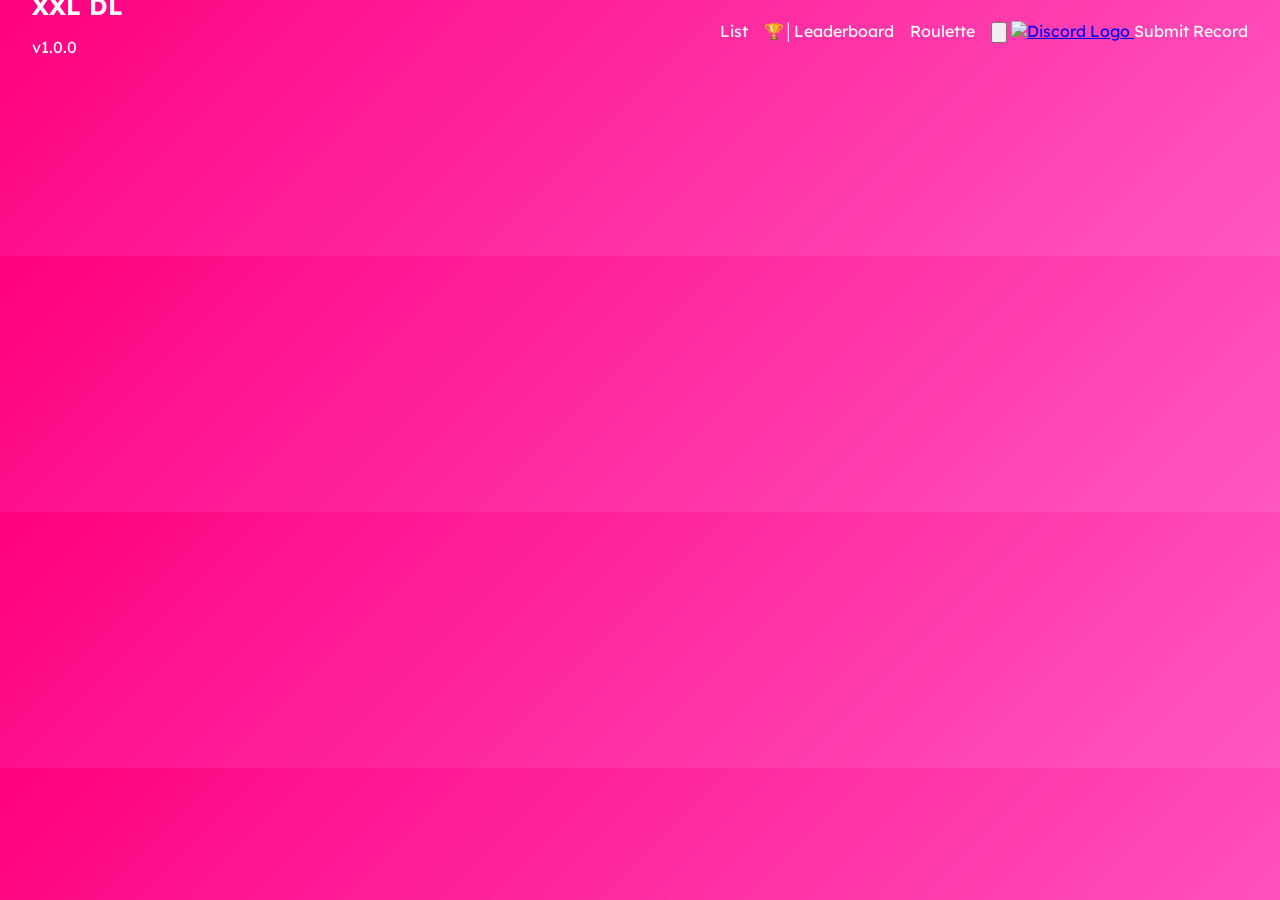
==== index.html @ 882a9ac7 "Update title to 'XXL Demon List'" ====
<!DOCTYPE html>
<html lang="en">
    <head>
        <meta charset="UTF-8" />
        <meta name="viewport" content="width=1024" />
        <title>XXL Demon List</title>

        <!-- Replace your server icon by uploading an image file named "list_icon.png"-->
        <link rel="icon" href="/list_icon.png" />
        <link rel="preconnect" href="https://fonts.googleapis.com" />
        <link rel="preconnect" href="https://fonts.gstatic.com" crossorigin />
        <link
            href="https://fonts.googleapis.com/css2?family=Lexend+Deca:wght@500;700&display=swap"
            rel="stylesheet"
        />
        <link rel="stylesheet" type="text/css" href="/css/reset.css" />
        <link rel="stylesheet" type="text/css" href="/css/typography.css" />
        <link rel="stylesheet" type="text/css" href="/css/main.css" />
        <link rel="stylesheet" type="text/css" href="/css/pages/list.css" />
        <link
            rel="stylesheet"
            type="text/css"
            href="/css/pages/leaderboard.css"
        />
        <link rel="stylesheet" type="text/css" href="/css/pages/roulette.css" />
        <link rel="stylesheet" type="text/css" href="/css/components/nav.css" />
        <link rel="stylesheet" type="text/css" href="/css/components/btn.css" />
        <link
            rel="stylesheet"
            type="text/css"
            href="/css/components/tabs.css"
        />
        <script src="https://unpkg.com/vue@3.2.31/dist/vue.global.js"></script>
        <script src="https://unpkg.com/vue-router@4.0.14/dist/vue-router.global.prod.js"></script>
        <script type="module" src="/js/main.js"></script>
    </head>
    <body id="app">
        <header :class="{ dark: store.dark }">
            <div class="logo">
                <h2>XXL DL</h2>
                <p>v1.0.0</p>
            </div>
            <nav class="nav">
                <router-link class="nav__tab" to="/">
                    <span class="type-label-lg">List</span>
                </router-link>
                <router-link class="nav__tab" to="/leaderboard">
                    <span class="type-label-lg">🏆│Leaderboard</span>
                </router-link>
                <router-link class="nav__tab" to="/roulette">
                    <span class="type-label-lg">Roulette</span>
                </router-link>
                <div class="nav__actions">
                    <button
                        class="nav__icon"
                        @click.prevent="store.toggleDark()"
                    >
                        <img
                            :src="store.dark ? '/assets/light.svg' : '/assets/dark.svg'"
                            alt=""
                        />
                    </button>
                    <!-- Replace the '#' with your discord server's invite-->
                    <a class="nav__icon" href="#">
                        <img src="/assets/discord.svg" alt="Discord Logo" />
                    </a>

                    <!-- Submit Record butonu düzeltildi -->
                    <router-link class="nav__cta type-label-lg" to="/submit">
Submit Record
</router-link>

                </div>
            </nav>
        </header>
        <router-view :class="{ dark: store.dark }"></router-view>
    </body>
</html>
---- css/main.css ----
:root {
    --color-background: linear-gradient(135deg, #ff0080, #ff66cc, #ff99cc, #ffb3e6);
    --color-on-background: #fff;
}

/* BODY & BACKGROUND */
body {
    margin: 0;
    font-family: 'Lexend Deca', sans-serif;
    min-height: 100%;
    background: var(--color-background);
    background-size: 400% 400%;
    animation: gradientMove 18s ease infinite;
    color: var(--color-on-background);
}

@keyframes gradientMove {
    0% { background-position: 0% 50%; }
    50% { background-position: 100% 50%; }
    100% { background-position: 0% 50%; }
}

/* HEADER */
header {
    display: flex;
    justify-content: space-between;
    align-items: center;
    padding: 0 2rem;
    height: 4rem;
}

header .logo h2 {
    font-weight: 700;
    margin: 0;
}

header .nav {
    display: flex;
    gap: 1rem;
}

header .nav__tab, .nav__cta {
    color: #fff;
    text-decoration: none;
    border-bottom: 2px solid transparent;
    transition: border-color 0.3s;
}

header .nav__tab:hover, .nav__cta:hover {
    border-bottom: 2px solid #fff;
}

/* DROPDOWN */
.nav-dropdown {
    position: relative;
}

.dropdown-btn {
    background: transparent;
    border: none;
    cursor: pointer;
    font-size: 1.5rem;
    color: #fff;
}

.dropdown-content {
    display: none;
    position: absolute;
    right: 0;
    background-color: #fff;
    border-radius: 0.5rem;
    box-shadow: 0 4px 8px rgba(0,0,0,0.3);
    overflow: hidden;
    min-width: 140px;
    z-index: 100;
}

.dropdown-content a {
    display: flex;
    align-items: center;
    gap: 0.5rem;
    padding: 0.5rem 1rem;
    color: #000;
    text-decoration: none;
    font-size: 0.9rem;
}

.nav-dropdown:hover .dropdown-content {
    display: block;
}

/* LIST CONTAINER */
.list-container {
    margin: 1rem;
}

/* LEVEL SEARCH */
.level-search input {
    width: 100%;
    padding: 8px;
    border-radius: 8px;
    border: none;
    margin-bottom: 10px;
    color: #ff66cc; /* pembe */
    background: rgba(255,255,255,0.1);
}

/* LIST TABLE */
.list {
    width: 100%;
    border-collapse: collapse;
}

.list tr {
    display: table-row; /* eski tablo görünümü */
}

.list td {
    display: table-cell;
    padding: 0.5rem 1rem;
    vertical-align: middle;
}

.list .rank {
    width: 80px; /* sabit genişlik */
}

.list .level {
    width: auto;
}

.list .level button {
    width: 100%;
    background: none;
    border: none;
    text-align: left;
    color: #ff66cc; /* level search pembe */
    cursor: pointer;
}

/* SPINNER */
.spinner-container {
    display:flex;
    justify-content:center;
    align-items:center;
    height:60vh;
}

.spinner-circle {
    width:50px;
    height:50px;
    border:5px solid rgba(255,255,255,0.25);
    border-top:5px solid #fff;
    border-radius:50%;
    animation:spin 1s linear infinite;
}

@keyframes spin{
    0%{ transform:rotate(0deg); }
    100%{ transform:rotate(360deg); }
}

/* Level Search yazısı (v-model) pembe */
input[v-model] {
    color: #ff66cc;
}
---- css/pages/leaderboard.css ----
.page-leaderboard-container {
    display: block;
}
.page-leaderboard {
    height: 100%;
    display: grid;
    grid-template-columns: minmax(24rem, 2fr) 3fr;
    grid-template-rows: max-content 1fr;
    column-gap: 2rem;
    max-width: 80rem;
    margin: 0 auto;
}
.page-leaderboard > div {
    overflow-y: auto;
}
.page-leaderboard .error-container {
    grid-row: 1;
    grid-column: 1 / span 2;
}
.page-leaderboard .error-container .error {
    padding: 1rem;
    background-color: var(--color-error);
    color: var(--color-on-error);
}
.page-leaderboard .board-container,
.page-leaderboard .player-container {
    grid-row: 2;
    padding-block: 2rem;
}
.page-leaderboard .board-container {
    padding-inline: 1rem;
}
.page-leaderboard .board {
    table-layout: auto;
    display: block;
    width: 100%;
}
.page-leaderboard .board .rank {
    padding-block: 1rem;
    text-align: end;
}
.page-leaderboard .board .total {
    padding: 1rem;
    text-align: end;
}
.page-leaderboard .board .user {
    width: 100%;
}
.page-leaderboard .board .user button {
    background-color: var(--color-background);
    color: var(--color-on-background);
    border: none;
    border-radius: 0.5rem;
    padding: 1rem;
    text-align: start;
    word-break: normal;
    overflow-wrap: anywhere;
}
.page-leaderboard .board .user button:hover {
    background-color: var(--color-background-hover);
    color: var(--color-on-background-hover);
    cursor: pointer;
}
.page-leaderboard .board .user.active button {
    background-color: var(--color-primary);
    color: var(--color-on-primary);
}
.page-leaderboard .player {
    display: flex;
    flex-direction: column;
    gap: 2rem;
    padding-right: 2rem;
}
.page-leaderboard .player .table {
    table-layout: fixed;
}
.page-leaderboard .player .table tr td:not(:last-child) {
    padding-right: 2rem;
}
.page-leaderboard .player .table p,
.page-leaderboard .player .table a {
    padding-block: 1rem;
}
.page-leaderboard .player .table .rank p,
.page-leaderboard .player .table .score p {
    text-align: end;
}
.page-leaderboard .player .table .level {
    width: 100%;
}
.page-leaderboard .player .table a:hover {
    text-decoration: underline;
}
/* Flag ve Clan sütunları */
.page-leaderboard .board th.flag,
.page-leaderboard .board th.clan {
    text-align: left;
    padding: 1rem;
    font-weight: 600;
}

.page-leaderboard .board td.flag,
.page-leaderboard .board td.clan {
    text-align: left;
    padding: 1rem;
    font-style: normal;
    color: var(--color-on-background-hover);
}

/* Eğer flag emoji veya resim kullanacaksan */
.page-leaderboard .board td.flag img,
.page-leaderboard .board td.flag span {
    display: inline-block;
    vertical-align: middle;
    margin-right: 0.5rem;
}

/* Responsive ve yatay scroll desteği */
.page-leaderboard .board {
    overflow-x: auto;
}

.player-search {
    margin-bottom: 1rem;
}

.player-search input {
    width: 100%;
    padding: 0.75rem 1rem;
    border-radius: 0.5rem;
    border: 1px solid var(--color-background-hover);
    font-size: 1rem;
}
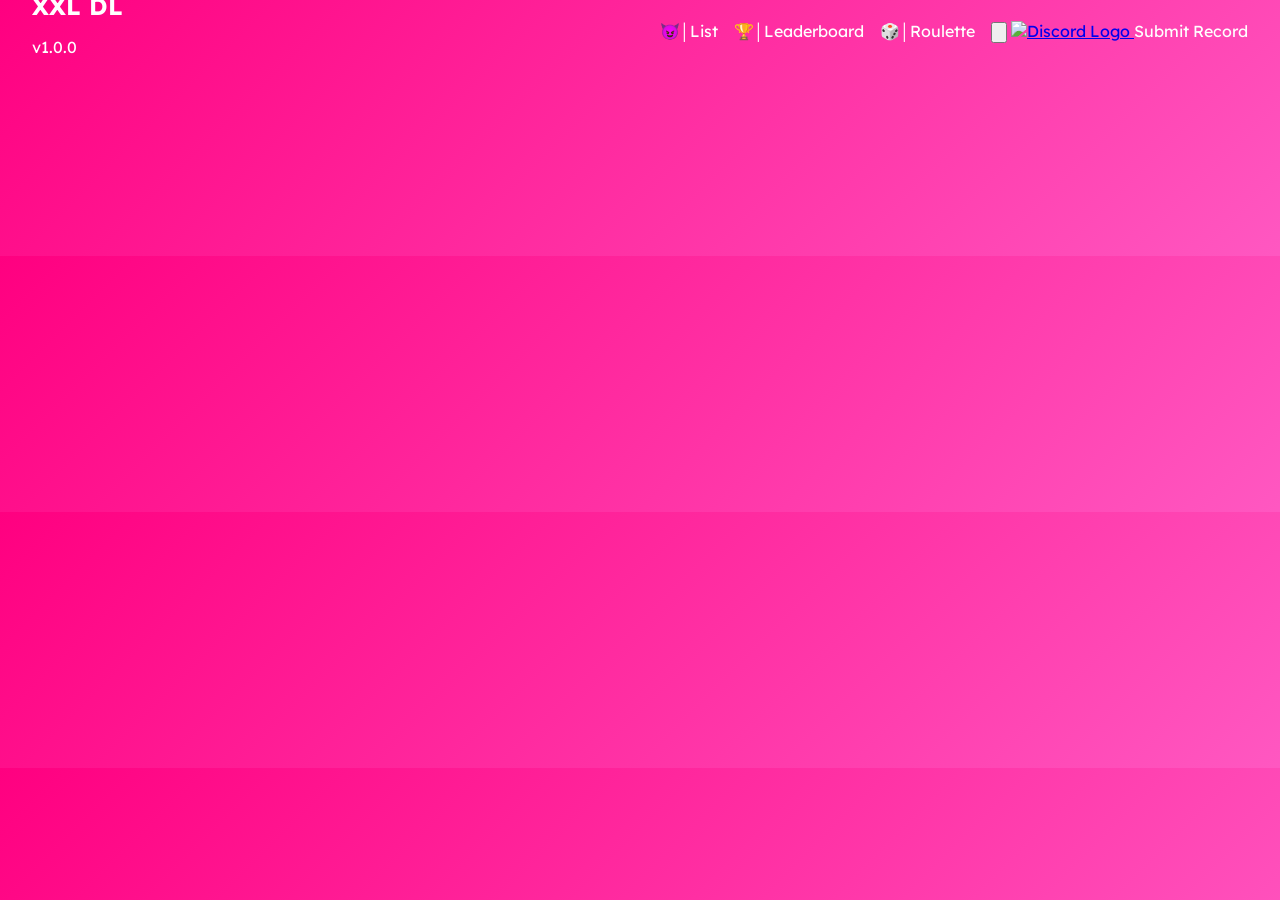
==== commit bbbd90e7: "Update navigation labels with emojis" ====
--- a/index.html
+++ b/index.html
@@ -42,13 +42,13 @@
             </div>
             <nav class="nav">
                 <router-link class="nav__tab" to="/">
-                    <span class="type-label-lg">List</span>
+                    <span class="type-label-lg">😈│List</span>
                 </router-link>
                 <router-link class="nav__tab" to="/leaderboard">
                     <span class="type-label-lg">🏆│Leaderboard</span>
                 </router-link>
                 <router-link class="nav__tab" to="/roulette">
-                    <span class="type-label-lg">Roulette</span>
+                    <span class="type-label-lg">🎲│Roulette</span>
                 </router-link>
                 <div class="nav__actions">
                     <button
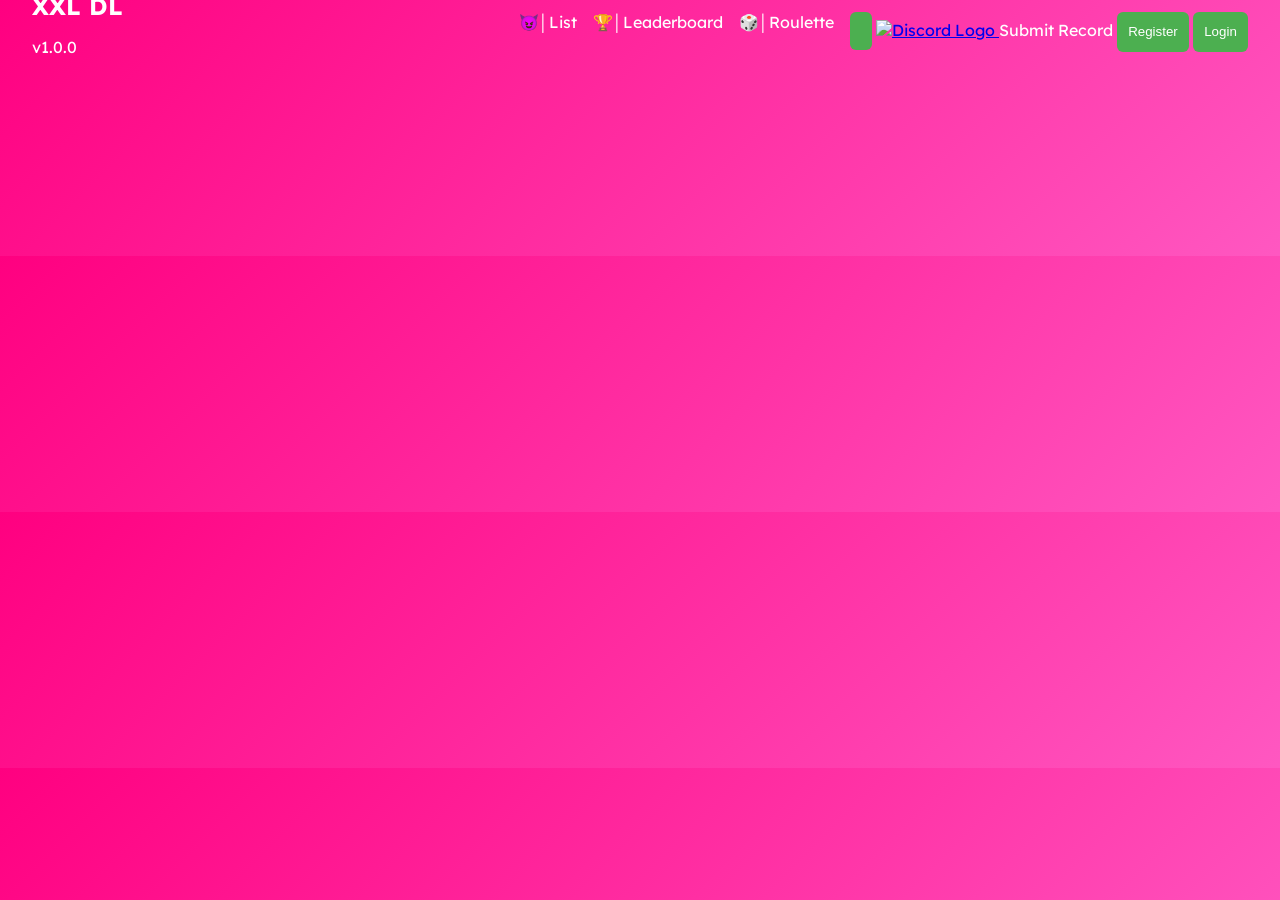
==== commit 938bc15e: "Update index.html" ====
--- a/index.html
+++ b/index.html
@@ -1,78 +1,190 @@
 <!DOCTYPE html>
 <html lang="en">
-    <head>
-        <meta charset="UTF-8" />
-        <meta name="viewport" content="width=1024" />
-        <title>XXL Demon List</title>
+<head>
+    <meta charset="UTF-8" />
+    <meta name="viewport" content="width=1024" />
+    <title>XXL Demon List</title>
 
-        <!-- Replace your server icon by uploading an image file named "list_icon.png"-->
-        <link rel="icon" href="/list_icon.png" />
-        <link rel="preconnect" href="https://fonts.googleapis.com" />
-        <link rel="preconnect" href="https://fonts.gstatic.com" crossorigin />
-        <link
-            href="https://fonts.googleapis.com/css2?family=Lexend+Deca:wght@500;700&display=swap"
-            rel="stylesheet"
-        />
-        <link rel="stylesheet" type="text/css" href="/css/reset.css" />
-        <link rel="stylesheet" type="text/css" href="/css/typography.css" />
-        <link rel="stylesheet" type="text/css" href="/css/main.css" />
-        <link rel="stylesheet" type="text/css" href="/css/pages/list.css" />
-        <link
-            rel="stylesheet"
-            type="text/css"
-            href="/css/pages/leaderboard.css"
-        />
-        <link rel="stylesheet" type="text/css" href="/css/pages/roulette.css" />
-        <link rel="stylesheet" type="text/css" href="/css/components/nav.css" />
-        <link rel="stylesheet" type="text/css" href="/css/components/btn.css" />
-        <link
-            rel="stylesheet"
-            type="text/css"
-            href="/css/components/tabs.css"
-        />
-        <script src="https://unpkg.com/vue@3.2.31/dist/vue.global.js"></script>
-        <script src="https://unpkg.com/vue-router@4.0.14/dist/vue-router.global.prod.js"></script>
-        <script type="module" src="/js/main.js"></script>
-    </head>
-    <body id="app">
-        <header :class="{ dark: store.dark }">
-            <div class="logo">
-                <h2>XXL DL</h2>
-                <p>v1.0.0</p>
+    <!-- Replace your server icon by uploading an image file named "list_icon.png"-->
+    <link rel="icon" href="/list_icon.png" />
+    <link rel="preconnect" href="https://fonts.googleapis.com" />
+    <link rel="preconnect" href="https://fonts.gstatic.com" crossorigin />
+    <link
+        href="https://fonts.googleapis.com/css2?family=Lexend+Deca:wght@500;700&display=swap"
+        rel="stylesheet"
+    />
+    <link rel="stylesheet" type="text/css" href="/css/reset.css" />
+    <link rel="stylesheet" type="text/css" href="/css/typography.css" />
+    <link rel="stylesheet" type="text/css" href="/css/main.css" />
+    <link rel="stylesheet" type="text/css" href="/css/pages/list.css" />
+    <link rel="stylesheet" type="text/css" href="/css/pages/leaderboard.css" />
+    <link rel="stylesheet" type="text/css" href="/css/pages/roulette.css" />
+    <link rel="stylesheet" type="text/css" href="/css/components/nav.css" />
+    <link rel="stylesheet" type="text/css" href="/css/components/btn.css" />
+    <link rel="stylesheet" type="text/css" href="/css/components/tabs.css" />
+    <script src="https://unpkg.com/vue@3.2.31/dist/vue.global.js"></script>
+    <script src="https://unpkg.com/vue-router@4.0.14/dist/vue-router.global.prod.js"></script>
+    <script type="module" src="/js/main.js"></script>
+</head>
+<body id="app">
+    <header :class="{ dark: store.dark }">
+        <div class="logo">
+            <h2>XXL DL</h2>
+            <p>v1.0.0</p>
+        </div>
+        <nav class="nav">
+            <router-link class="nav__tab" to="/">
+                <span class="type-label-lg">😈│List</span>
+            </router-link>
+            <router-link class="nav__tab" to="/leaderboard">
+                <span class="type-label-lg">🏆│Leaderboard</span>
+            </router-link>
+            <router-link class="nav__tab" to="/roulette">
+                <span class="type-label-lg">🎲│Roulette</span>
+            </router-link>
+            <div class="nav__actions">
+                <button class="nav__icon" @click.prevent="store.toggleDark()">
+                    <img
+                        :src="store.dark ? '/assets/light.svg' : '/assets/dark.svg'"
+                        alt=""
+                    />
+                </button>
+                <a class="nav__icon" href="#">
+                    <img src="/assets/discord.svg" alt="Discord Logo" />
+                </a>
+
+                <!-- Submit Record -->
+                <router-link class="nav__cta type-label-lg" to="/submit">
+                    Submit Record
+                </router-link>
+
+                <!-- Register & Login Butonları -->
+                <button id="registerBtn" class="nav__cta type-label-lg">Register</button>
+                <button id="loginBtn" class="nav__cta type-label-lg">Login</button>
+
             </div>
-            <nav class="nav">
-                <router-link class="nav__tab" to="/">
-                    <span class="type-label-lg">😈│List</span>
-                </router-link>
-                <router-link class="nav__tab" to="/leaderboard">
-                    <span class="type-label-lg">🏆│Leaderboard</span>
-                </router-link>
-                <router-link class="nav__tab" to="/roulette">
-                    <span class="type-label-lg">🎲│Roulette</span>
-                </router-link>
-                <div class="nav__actions">
-                    <button
-                        class="nav__icon"
-                        @click.prevent="store.toggleDark()"
-                    >
-                        <img
-                            :src="store.dark ? '/assets/light.svg' : '/assets/dark.svg'"
-                            alt=""
-                        />
-                    </button>
-                    <!-- Replace the '#' with your discord server's invite-->
-                    <a class="nav__icon" href="#">
-                        <img src="/assets/discord.svg" alt="Discord Logo" />
-                    </a>
+        </nav>
+    </header>
 
-                    <!-- Submit Record butonu düzeltildi -->
-                    <router-link class="nav__cta type-label-lg" to="/submit">
-Submit Record
-</router-link>
+    <!-- Auth Modal (Register & Login) -->
+    <div id="authModal" class="hidden">
+        <div class="modal-content">
+            <span id="closeModal">&times;</span>
 
-                </div>
-            </nav>
-        </header>
-        <router-view :class="{ dark: store.dark }"></router-view>
-    </body>
+            <!-- Register Form -->
+            <div id="registerForm" class="hidden">
+                <h2>Register</h2>
+                <form id="registerFormElement">
+                    <label>Username</label>
+                    <input type="text" name="username" required />
+                    <label>Email</label>
+                    <input type="email" name="email" required />
+                    <label>Password</label>
+                    <input type="password" name="password" required />
+                    <button type="submit">Register</button>
+                </form>
+            </div>
+
+            <!-- Login Form -->
+            <div id="loginForm" class="hidden">
+                <h2>Login</h2>
+                <form id="loginFormElement">
+                    <label>Email</label>
+                    <input type="email" name="email" required />
+                    <label>Password</label>
+                    <input type="password" name="password" required />
+                    <button type="submit">Login</button>
+                </form>
+            </div>
+        </div>
+    </div>
+
+    <router-view :class="{ dark: store.dark }"></router-view>
+
+    <style>
+        /* Basit modal CSS */
+        #authModal {
+            position: fixed;
+            top: 0; left: 0;
+            width: 100%; height: 100%;
+            background: rgba(0,0,0,0.6);
+            display: flex;
+            align-items: center;
+            justify-content: center;
+            z-index: 9999;
+        }
+        #authModal.hidden { display: none; }
+        .modal-content {
+            background: #1b1b1b;
+            color: #fff;
+            padding: 2rem;
+            border-radius: 12px;
+            width: 400px;
+            position: relative;
+        }
+        #closeModal {
+            position: absolute;
+            top: 1rem; right: 1rem;
+            cursor: pointer;
+            font-size: 1.5rem;
+        }
+        form {
+            display: flex;
+            flex-direction: column;
+            gap: 0.8rem;
+        }
+        input {
+            padding: 0.5rem;
+            border-radius: 6px;
+            border: none;
+        }
+        button {
+            padding: 0.7rem;
+            border: none;
+            border-radius: 6px;
+            background: #4caf50;
+            color: #fff;
+            cursor: pointer;
+        }
+    </style>
+
+    <script>
+        // Modal JS (main.js yerine buraya da yazabilirsin)
+        const registerBtn = document.getElementById('registerBtn');
+        const loginBtn = document.getElementById('loginBtn');
+        const authModal = document.getElementById('authModal');
+        const registerForm = document.getElementById('registerForm');
+        const loginForm = document.getElementById('loginForm');
+        const closeModal = document.getElementById('closeModal');
+
+        registerBtn.addEventListener('click', () => {
+            authModal.classList.remove('hidden');
+            registerForm.classList.remove('hidden');
+            loginForm.classList.add('hidden');
+        });
+
+        loginBtn.addEventListener('click', () => {
+            authModal.classList.remove('hidden');
+            loginForm.classList.remove('hidden');
+            registerForm.classList.add('hidden');
+        });
+
+        closeModal.addEventListener('click', () => {
+            authModal.classList.add('hidden');
+        });
+
+        // Form submit eventleri
+        document.getElementById('registerFormElement').addEventListener('submit', (e) => {
+            e.preventDefault();
+            alert('Register form submitted! (Backend eklenecek)');
+            authModal.classList.add('hidden');
+        });
+
+        document.getElementById('loginFormElement').addEventListener('submit', (e) => {
+            e.preventDefault();
+            alert('Login form submitted! (Backend eklenecek)');
+            authModal.classList.add('hidden');
+        });
+    </script>
+</body>
 </html>
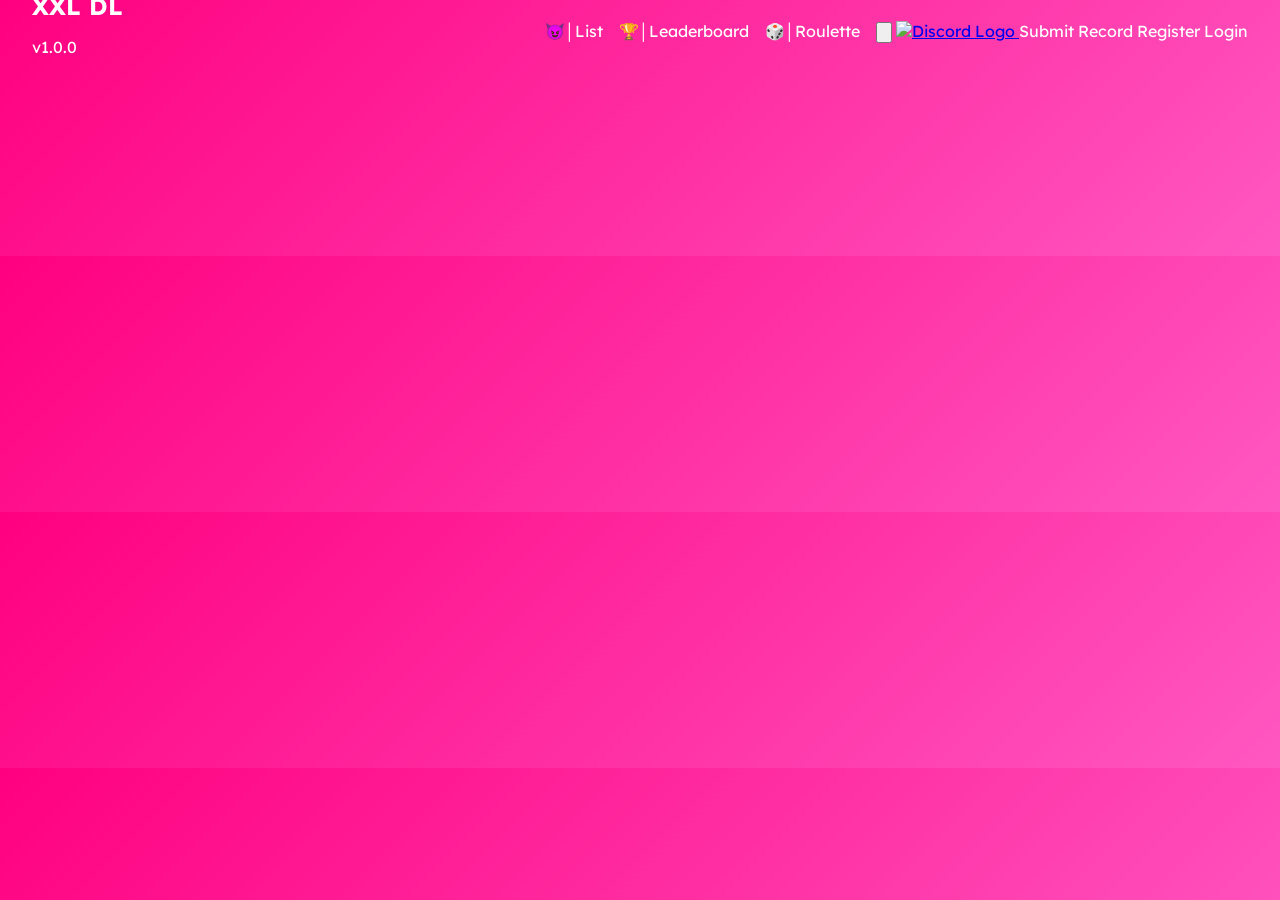
==== commit b6689b45: "Update index.html" ====
--- a/index.html
+++ b/index.html
@@ -5,7 +5,6 @@
     <meta name="viewport" content="width=1024" />
     <title>XXL Demon List</title>
 
-    <!-- Replace your server icon by uploading an image file named "list_icon.png"-->
     <link rel="icon" href="/list_icon.png" />
     <link rel="preconnect" href="https://fonts.googleapis.com" />
     <link rel="preconnect" href="https://fonts.gstatic.com" crossorigin />
@@ -22,6 +21,7 @@
     <link rel="stylesheet" type="text/css" href="/css/components/nav.css" />
     <link rel="stylesheet" type="text/css" href="/css/components/btn.css" />
     <link rel="stylesheet" type="text/css" href="/css/components/tabs.css" />
+
     <script src="https://unpkg.com/vue@3.2.31/dist/vue.global.js"></script>
     <script src="https://unpkg.com/vue-router@4.0.14/dist/vue-router.global.prod.js"></script>
     <script type="module" src="/js/main.js"></script>
@@ -59,132 +59,13 @@
                 </router-link>
 
                 <!-- Register & Login Butonları -->
-                <button id="registerBtn" class="nav__cta type-label-lg">Register</button>
-                <button id="loginBtn" class="nav__cta type-label-lg">Login</button>
-
+                <router-link class="nav__cta type-label-lg" to="/register">Register</router-link>
+                <router-link class="nav__cta type-label-lg" to="/login">Login</router-link>
             </div>
         </nav>
     </header>
 
-    <!-- Auth Modal (Register & Login) -->
-    <div id="authModal" class="hidden">
-        <div class="modal-content">
-            <span id="closeModal">&times;</span>
-
-            <!-- Register Form -->
-            <div id="registerForm" class="hidden">
-                <h2>Register</h2>
-                <form id="registerFormElement">
-                    <label>Username</label>
-                    <input type="text" name="username" required />
-                    <label>Email</label>
-                    <input type="email" name="email" required />
-                    <label>Password</label>
-                    <input type="password" name="password" required />
-                    <button type="submit">Register</button>
-                </form>
-            </div>
-
-            <!-- Login Form -->
-            <div id="loginForm" class="hidden">
-                <h2>Login</h2>
-                <form id="loginFormElement">
-                    <label>Email</label>
-                    <input type="email" name="email" required />
-                    <label>Password</label>
-                    <input type="password" name="password" required />
-                    <button type="submit">Login</button>
-                </form>
-            </div>
-        </div>
-    </div>
-
+    <!-- Vue Router burada sayfayı yükleyecek -->
     <router-view :class="{ dark: store.dark }"></router-view>
-
-    <style>
-        /* Basit modal CSS */
-        #authModal {
-            position: fixed;
-            top: 0; left: 0;
-            width: 100%; height: 100%;
-            background: rgba(0,0,0,0.6);
-            display: flex;
-            align-items: center;
-            justify-content: center;
-            z-index: 9999;
-        }
-        #authModal.hidden { display: none; }
-        .modal-content {
-            background: #1b1b1b;
-            color: #fff;
-            padding: 2rem;
-            border-radius: 12px;
-            width: 400px;
-            position: relative;
-        }
-        #closeModal {
-            position: absolute;
-            top: 1rem; right: 1rem;
-            cursor: pointer;
-            font-size: 1.5rem;
-        }
-        form {
-            display: flex;
-            flex-direction: column;
-            gap: 0.8rem;
-        }
-        input {
-            padding: 0.5rem;
-            border-radius: 6px;
-            border: none;
-        }
-        button {
-            padding: 0.7rem;
-            border: none;
-            border-radius: 6px;
-            background: #4caf50;
-            color: #fff;
-            cursor: pointer;
-        }
-    </style>
-
-    <script>
-        // Modal JS (main.js yerine buraya da yazabilirsin)
-        const registerBtn = document.getElementById('registerBtn');
-        const loginBtn = document.getElementById('loginBtn');
-        const authModal = document.getElementById('authModal');
-        const registerForm = document.getElementById('registerForm');
-        const loginForm = document.getElementById('loginForm');
-        const closeModal = document.getElementById('closeModal');
-
-        registerBtn.addEventListener('click', () => {
-            authModal.classList.remove('hidden');
-            registerForm.classList.remove('hidden');
-            loginForm.classList.add('hidden');
-        });
-
-        loginBtn.addEventListener('click', () => {
-            authModal.classList.remove('hidden');
-            loginForm.classList.remove('hidden');
-            registerForm.classList.add('hidden');
-        });
-
-        closeModal.addEventListener('click', () => {
-            authModal.classList.add('hidden');
-        });
-
-        // Form submit eventleri
-        document.getElementById('registerFormElement').addEventListener('submit', (e) => {
-            e.preventDefault();
-            alert('Register form submitted! (Backend eklenecek)');
-            authModal.classList.add('hidden');
-        });
-
-        document.getElementById('loginFormElement').addEventListener('submit', (e) => {
-            e.preventDefault();
-            alert('Login form submitted! (Backend eklenecek)');
-            authModal.classList.add('hidden');
-        });
-    </script>
 </body>
 </html>
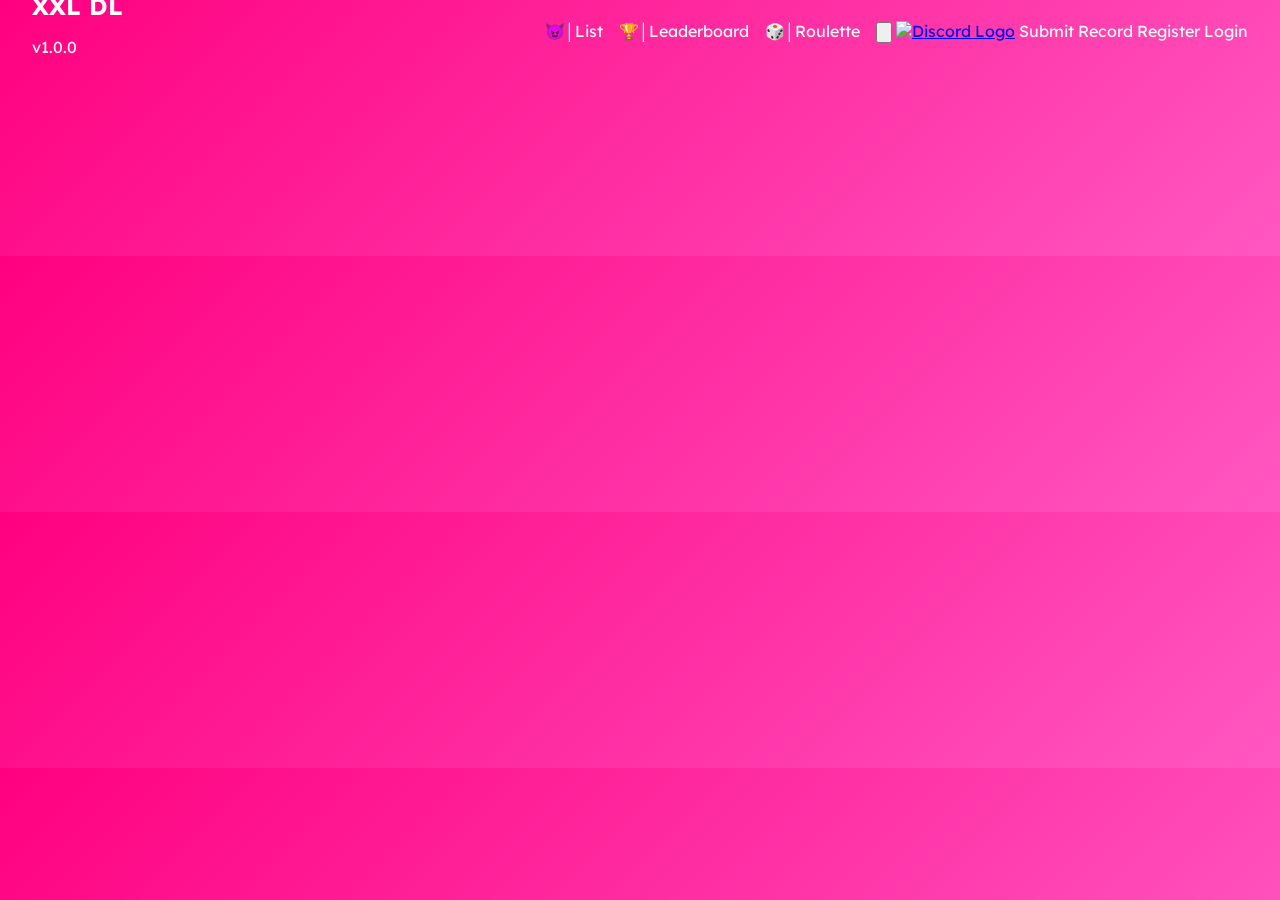
==== commit f87c35c7: "Update index.html" ====
--- a/index.html
+++ b/index.html
@@ -8,20 +8,21 @@
     <link rel="icon" href="/list_icon.png" />
     <link rel="preconnect" href="https://fonts.googleapis.com" />
     <link rel="preconnect" href="https://fonts.gstatic.com" crossorigin />
-    <link
-        href="https://fonts.googleapis.com/css2?family=Lexend+Deca:wght@500;700&display=swap"
-        rel="stylesheet"
-    />
-    <link rel="stylesheet" type="text/css" href="/css/reset.css" />
-    <link rel="stylesheet" type="text/css" href="/css/typography.css" />
-    <link rel="stylesheet" type="text/css" href="/css/main.css" />
-    <link rel="stylesheet" type="text/css" href="/css/pages/list.css" />
-    <link rel="stylesheet" type="text/css" href="/css/pages/leaderboard.css" />
-    <link rel="stylesheet" type="text/css" href="/css/pages/roulette.css" />
-    <link rel="stylesheet" type="text/css" href="/css/components/nav.css" />
-    <link rel="stylesheet" type="text/css" href="/css/components/btn.css" />
-    <link rel="stylesheet" type="text/css" href="/css/components/tabs.css" />
+    <link href="https://fonts.googleapis.com/css2?family=Lexend+Deca:wght@500;700&display=swap" rel="stylesheet"/>
 
+    <!-- CSS -->
+    <link rel="stylesheet" href="/css/reset.css"/>
+    <link rel="stylesheet" href="/css/typography.css"/>
+    <link rel="stylesheet" href="/css/main.css"/>
+    <link rel="stylesheet" href="/css/pages/list.css"/>
+    <link rel="stylesheet" href="/css/pages/leaderboard.css"/>
+    <link rel="stylesheet" href="/css/pages/roulette.css"/>
+    <link rel="stylesheet" href="/css/components/nav.css"/>
+    <link rel="stylesheet" href="/css/components/btn.css"/>
+    <link rel="stylesheet" href="/css/components/tabs.css"/>
+    <link rel="stylesheet" href="/css/pages/auth.css"/> <!-- Register/Login için -->
+
+    <!-- Vue -->
     <script src="https://unpkg.com/vue@3.2.31/dist/vue.global.js"></script>
     <script src="https://unpkg.com/vue-router@4.0.14/dist/vue-router.global.prod.js"></script>
     <script type="module" src="/js/main.js"></script>
@@ -33,30 +34,17 @@
             <p>v1.0.0</p>
         </div>
         <nav class="nav">
-            <router-link class="nav__tab" to="/">
-                <span class="type-label-lg">😈│List</span>
-            </router-link>
-            <router-link class="nav__tab" to="/leaderboard">
-                <span class="type-label-lg">🏆│Leaderboard</span>
-            </router-link>
-            <router-link class="nav__tab" to="/roulette">
-                <span class="type-label-lg">🎲│Roulette</span>
-            </router-link>
+            <router-link class="nav__tab" to="/">😈│List</router-link>
+            <router-link class="nav__tab" to="/leaderboard">🏆│Leaderboard</router-link>
+            <router-link class="nav__tab" to="/roulette">🎲│Roulette</router-link>
             <div class="nav__actions">
                 <button class="nav__icon" @click.prevent="store.toggleDark()">
-                    <img
-                        :src="store.dark ? '/assets/light.svg' : '/assets/dark.svg'"
-                        alt=""
-                    />
+                    <img :src="store.dark ? '/assets/light.svg' : '/assets/dark.svg'" alt=""/>
                 </button>
-                <a class="nav__icon" href="#">
-                    <img src="/assets/discord.svg" alt="Discord Logo" />
-                </a>
+                <a class="nav__icon" href="#"><img src="/assets/discord.svg" alt="Discord Logo"/></a>
 
                 <!-- Submit Record -->
-                <router-link class="nav__cta type-label-lg" to="/submit">
-                    Submit Record
-                </router-link>
+                <router-link class="nav__cta type-label-lg" to="/submit">Submit Record</router-link>
 
                 <!-- Register & Login Butonları -->
                 <router-link class="nav__cta type-label-lg" to="/register">Register</router-link>
@@ -65,7 +53,7 @@
         </nav>
     </header>
 
-    <!-- Vue Router burada sayfayı yükleyecek -->
+    <!-- Vue Router ile sayfalar buraya yüklenir -->
     <router-view :class="{ dark: store.dark }"></router-view>
 </body>
 </html>
--- a/css/pages/auth.css
+++ b/css/pages/auth.css
@@ -0,0 +1,62 @@
+.auth-page {
+  display: flex;
+  justify-content: center;
+  align-items: center;
+  min-height: 100vh;
+  background: linear-gradient(135deg, #1b1b1b, #2b2b2b);
+  font-family: 'Lexend Deca', sans-serif;
+}
+
+.auth-container {
+  background-color: #111;
+  padding: 3rem 2rem;
+  border-radius: 16px;
+  width: 400px;
+  color: #fff;
+  box-shadow: 0 0 30px rgba(0,0,0,0.6);
+  text-align: center;
+}
+
+.auth-container h1 {
+  margin-bottom: 1rem;
+  font-size: 2rem;
+}
+
+.auth-container p {
+  margin-bottom: 1.5rem;
+  font-size: 0.9rem;
+  color: #ccc;
+}
+
+.auth-container input {
+  width: 100%;
+  padding: 0.7rem;
+  margin-bottom: 1rem;
+  border-radius: 8px;
+  border: none;
+  background: #222;
+  color: #fff;
+}
+
+.auth-container button {
+  width: 100%;
+  padding: 0.8rem;
+  border-radius: 8px;
+  border: none;
+  background: #4caf50;
+  color: #fff;
+  cursor: pointer;
+  font-weight: bold;
+}
+
+.auth-footer {
+  margin-top: 1rem;
+  font-size: 0.85rem;
+  color: #aaa;
+}
+
+.auth-footer a {
+  color: #4caf50;
+  text-decoration: none;
+  font-weight: bold;
+}
